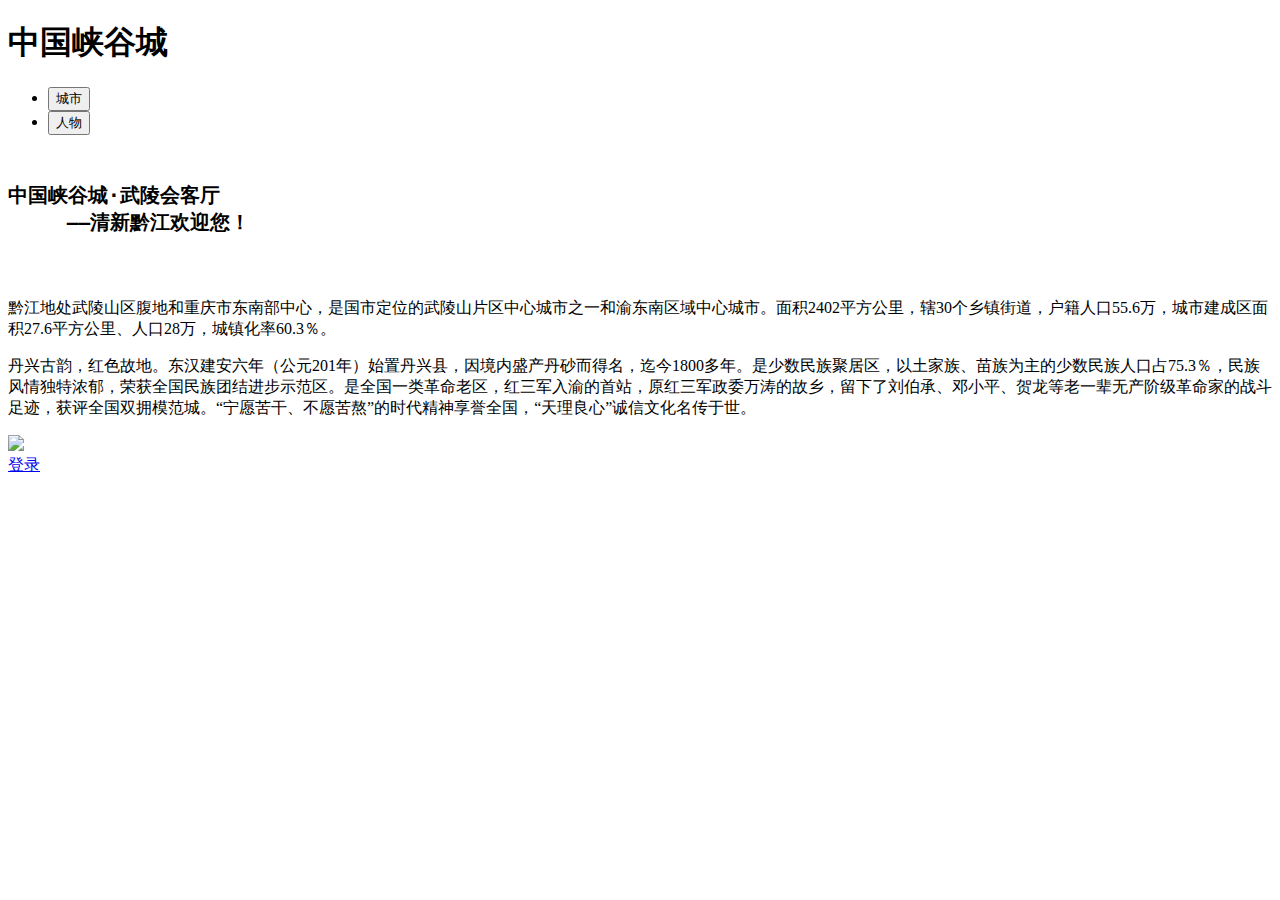
==== index.html @ 0ab93eea "Rename a-index.html to index.html" ====
<!DOCTYPE html>
<html lang="en">
<head>
    <meta charset="UTF-8">
    <meta name="viewport" content="width=device-width, initial-scale=1.0">
    <title>hjl</title>
    <link rel="stylesheet" href="./b-navigation.css">
    <link rel="stylesheet" href="./b-index.css">
</head>
<body>
    </head>
    <body id="myDIV">
        <div class="top">
            <div class="top-inner">
                <!-- <button type="button" onclick="alert('中国峡谷城·武陵会客厅--清新欢迎您！！！')"><h1>中国峡谷城</h1></button> -->
                <h1>中国峡谷城</h1>
            </div>
        </div>
        <div class="banner">
            
            <ul id="ul-1">
                <li class="li-1">
                    <a class="a-1" href="./a-city.html">
                        <input class="favorite styled" type="button" value="城市" />
                    </a>
                </li>
                <li class="li-1">
                    <a class="a-1" href="./a-figure-home.html">
                        <input class="favorite styled" type="button" value="人物" />
                    </a>
                </li>
            </ul>
        </div>
        <div class="main">
            <div class="left">
            <pre>
     <h2>中国峡谷城·武陵会客厅
     ——清新黔江欢迎您！</h2>
    </pre>
<p>黔江地处武陵山区腹地和重庆市东南部中心，是国市定位的武陵山片区中心城市之一和渝东南区域中心城市。面积2402平方公里，辖30个乡镇街道，户籍人口55.6万，城市建成区面积27.6平方公里、人口28万，城镇化率60.3％。</p>

<p>丹兴古韵，红色故地。东汉建安六年（公元201年）始置丹兴县，因境内盛产丹砂而得名，迄今1800多年。是少数民族聚居区，以土家族、苗族为主的少数民族人口占75.3％，民族风情独特浓郁，荣获全国民族团结进步示范区。是全国一类革命老区，红三军入渝的首站，原红三军政委万涛的故乡，留下了刘伯承、邓小平、贺龙等老一辈无产阶级革命家的战斗足迹，获评全国双拥模范城。“宁愿苦干、不愿苦熬”的时代精神享誉全国，“天理良心”诚信文化名传于世。</p>
            </div>
            <div class="right">
                <img src="./source/qianjiang-1.jpg">
            </div>
        </div>
        <!-- <div class="footer"></div> -->
        <div class="fixed styled-z">
            <a href="./a-login.html">登录</a>
        </div>
</body>
</html>
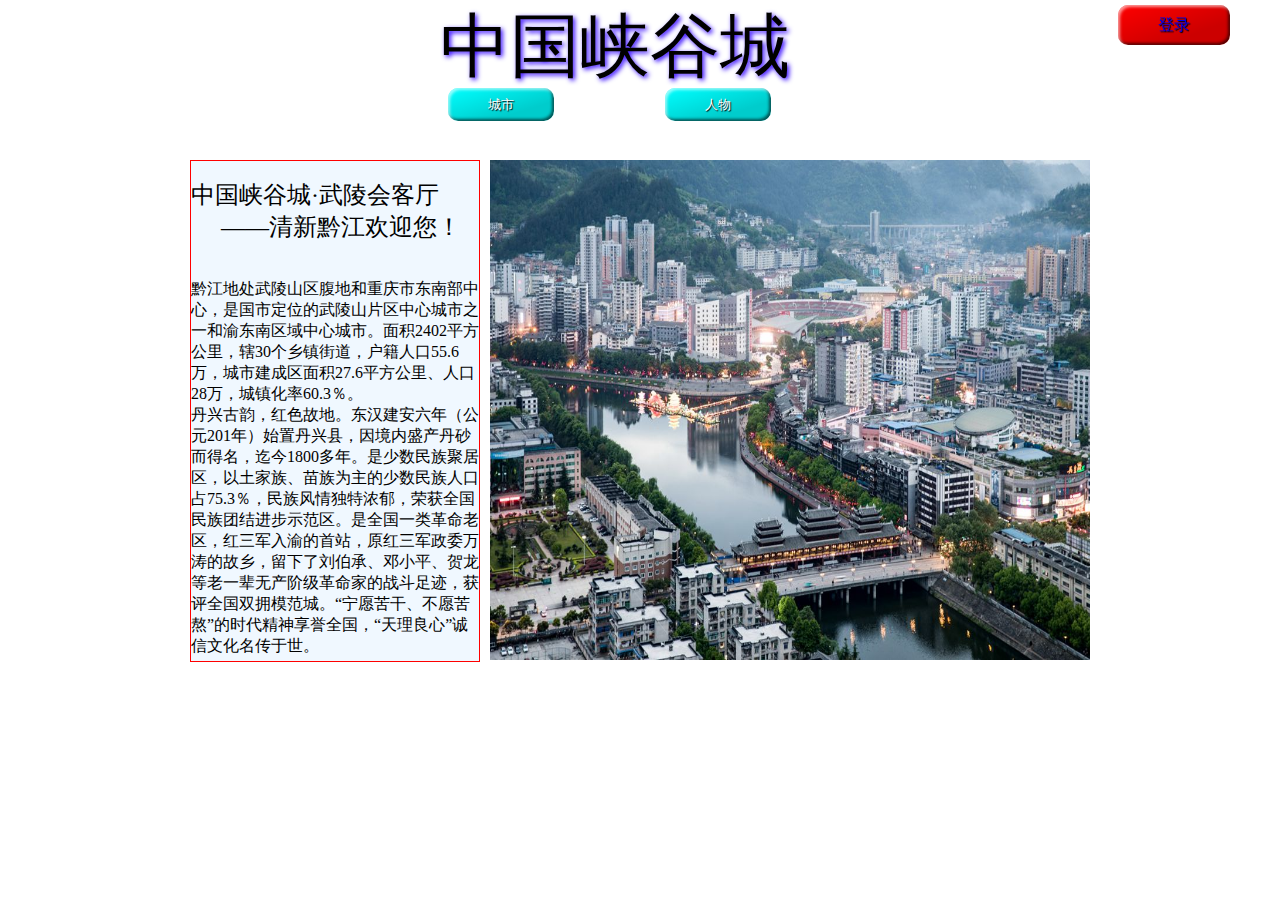
==== commit c340ef82: "Update index.html" ====
--- a/index.html
+++ b/index.html
@@ -4,8 +4,8 @@
     <meta charset="UTF-8">
     <meta name="viewport" content="width=device-width, initial-scale=1.0">
     <title>hjl</title>
-    <link rel="stylesheet" href="./b-navigation.css">
-    <link rel="stylesheet" href="./b-index.css">
+    <link rel="stylesheet" href="./navigation.css">
+    <link rel="stylesheet" href="./index.css">
 </head>
 <body>
     </head>
@@ -20,12 +20,12 @@
             
             <ul id="ul-1">
                 <li class="li-1">
-                    <a class="a-1" href="./a-city.html">
+                    <a class="a-1" href="./city.html">
                         <input class="favorite styled" type="button" value="城市" />
                     </a>
                 </li>
                 <li class="li-1">
-                    <a class="a-1" href="./a-figure-home.html">
+                    <a class="a-1" href="./figure-home.html">
                         <input class="favorite styled" type="button" value="人物" />
                     </a>
                 </li>
@@ -47,7 +47,7 @@
         </div>
         <!-- <div class="footer"></div> -->
         <div class="fixed styled-z">
-            <a href="./a-login.html">登录</a>
+            <a href="./login.html">登录</a>
         </div>
 </body>
 </html>
--- a/navigation.css
+++ b/navigation.css
@@ -0,0 +1,88 @@
+* {
+  margin: 0;
+  padding: 0;
+  /* 盒子内部和盒子中文字间的距离 */
+  list-style: none;
+  text-decoration: none;
+  /* 定义标准文本 */
+  font-weight: 520;
+  /* 定义粗细 */ 
+  font-family: 'KaiTi';
+}
+
+#nav {
+  position: sticky;
+  width: 1400px;
+  height: 72px;
+  /* background-image: url("./source/background\ 1-7.jpg"); */
+  border-radius: 20px;
+  /* 定义弧度 */
+  top: 0;
+  margin:0px;
+  margin: 0 auto;
+  background-color: rgb(247, 249, 250);
+}
+
+#nav>ul {
+  margin: 0 auto;
+}
+
+#nav>ul>li {
+  float: left;
+  width: 45%;
+  height: 72px;
+  text-align: center;
+  margin: 0 auto;
+}
+
+#nav>ul>li>a {
+  display: block;
+  text-align: center;
+  line-height: 72px;
+  /* 行高 */
+  font-size: 30px;
+}
+
+#nav>ul>li>a:hover {
+  color: orange;
+}
+/* 当鼠标悬停时更改链接颜色） */
+
+ul>span {
+  float: left;
+  line-height: 72px;
+  color: rgb(225, 224, 224);
+  font-weight: 800;
+  /* 字体加粗 */
+  font-size: 24px;
+}
+
+#nav>ul>li>.a1 {
+  color: #FF0036;
+}
+
+#nav>ul>li>.a2 {
+  color: rgb(101, 198, 58);
+}
+
+div#photo-1 {
+  width: 1400px;
+  height: 800px;
+  margin: 0px;
+}
+#photo-1>img {
+  width: 1400px;
+  height: 800px;
+  margin: 0px;
+}
+
+#Sub-background {
+  background-image: url("./source/background\ 1-2.png");
+  width: 1400px;
+  height: 1200px;
+} 
+
+/* 问题区 */
+/* 空白区 其他元素可见,父族元素背景可见 */
+/* text-indent:20px; */
+/* background-repeat: no-repeat; */--- a/index.css
+++ b/index.css
@@ -0,0 +1,156 @@
+* {
+    margin: 0;
+    padding: 0;
+}
+
+.top {
+    height: 10px;
+    /* background-color: pink; */
+}
+
+.top-inner {
+    text-shadow: 2px 2px 5px rgb(47, 0, 255);
+    width:400px;
+    height: 50px;
+    /*background-color: #ababab;*/
+    margin: 0 auto;
+}
+.top-inner h1 {
+    font-size:70px;
+    font-family: 华文彩云;
+    /* 华文彩云：STCaiyun */
+}
+
+.banner {
+    width: 400px;
+    height: 150px;
+    /*background-color: purple;*/
+    margin: 0 auto;
+}
+
+.banner .li-1 {
+    float: left;
+    width: 217px;
+    height: 150px;
+    margin-right: 10px;
+    margin: 0 auto;
+}
+
+.banner #ul-1 {
+    width: 1500px;
+    margin: 0 auto;
+}
+
+.banner #ul-1 .a-1 {
+    display: block;
+    padding: 8px;
+    width: 200px;
+    height: 25px;
+    font-size: 100px;
+    color: blueviolet;
+}
+
+.banner #ul-1 .li-1>a:hover {
+    color: orange;
+}
+
+.main {
+    width: 900px;
+    height: 500px;
+    margin: 0 auto;
+}
+
+
+.left {
+    width: 288px;
+    height: 500px;
+    background-color: aliceblue;
+    float: left;
+    border: 1px solid red;
+}
+.right {
+    width: 600px;
+    height: 500px;
+    float: right;
+}
+.main .right img {
+    width: 100%;
+    height: 100%;
+}
+.footer {
+    width: 900px;
+    height: 120px;
+    background-color: black;
+    margin: 0 auto;
+}
+
+/* 渐变色 */
+#myDIV {
+    width: 100%;
+    /* height: 200px; */
+    /* background: red; */
+    animation: mymove 5s infinite;
+}
+  
+  @keyframes mymove {
+    from {background-color: greenyellow;}
+    to {background-color: bisque;}
+  }
+
+  /* 按钮 */
+  .styled {
+    border: 0;
+    line-height: 2.5;
+    padding: 0 40px;
+    font-size: 1    rem;
+    text-align: center;
+    color: #fff;
+    text-shadow: 1px 1px 1px #000;
+    border-radius: 10px;
+    background-color: aqua;
+    background-image: linear-gradient(to top left, rgba(0, 0, 0, 0.2), rgba(0, 0, 0, 0.2) 30%, rgba(0, 0, 0, 0));
+    box-shadow:
+      inset 2px 2px 3px rgba(255, 255, 255, 0.6),
+      inset -2px -2px 3px rgba(0, 0, 0, 0.6);
+  }
+  
+  .styled:hover {
+    background-color: rgba(255, 0, 0, 1);
+  }
+  
+  .styled:active {
+    box-shadow:
+      inset -2px -2px 3px rgba(255, 255, 255, 0.6),
+      inset 2px 2px 3px rgba(0, 0, 0, 0.6);
+  }
+
+  /* 登录 */
+  div.fixed {
+    position: fixed;
+    top: 5px;
+    right: 50px;
+    /* width: 55px;
+    height: 30px;
+    border: 5px solid red; */
+  }
+  .styled-z {
+    border: 0;
+    line-height: 2.5;
+    padding: 0 40px;
+    font-size: 1    rem;
+    text-align: center;
+    color: #fff;
+    text-shadow: 1px 1px 1px #000;
+    border-radius: 10px;
+    background-color: red;
+    background-image: linear-gradient(to top left, rgba(0, 0, 0, 0.2), rgba(0, 0, 0, 0.2) 30%, rgba(0, 0, 0, 0));
+    box-shadow:
+      inset 2px 2px 3px rgba(255, 255, 255, 0.6),
+      inset -2px -2px 3px rgba(0, 0, 0, 0.6);
+  }
+
+  .styled-z:active {
+    box-shadow:
+      inset -2px -2px 3px rgba(255, 255, 255, 0.6),
+      inset 2px 2px 3px rgba(0, 0, 0, 0.6);
+  }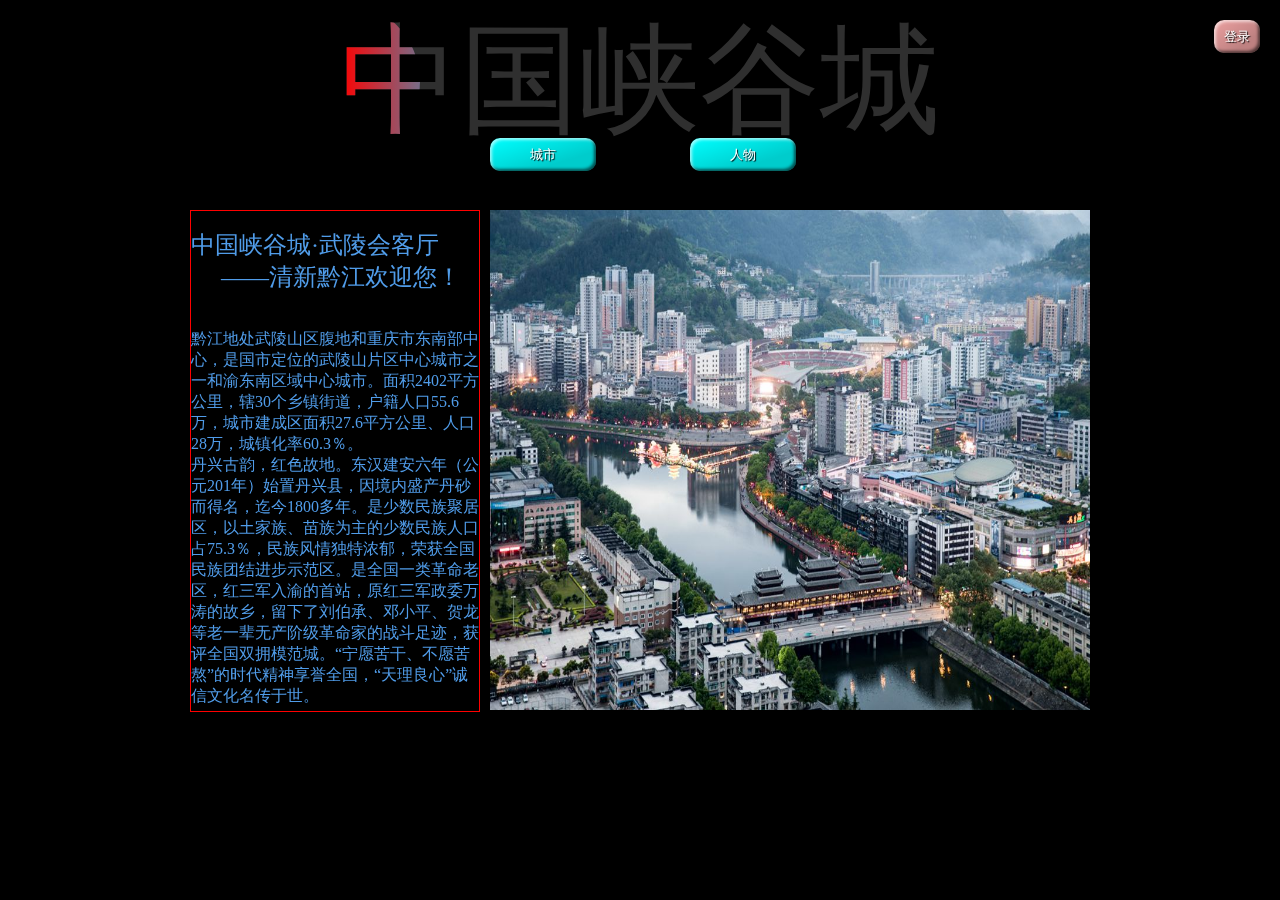
==== commit 2d23e85f: "Update index.html" ====
--- a/index.html
+++ b/index.html
@@ -3,30 +3,27 @@
 <head>
     <meta charset="UTF-8">
     <meta name="viewport" content="width=device-width, initial-scale=1.0">
-    <title>hjl</title>
+    <title>HJL</title>
     <link rel="stylesheet" href="./navigation.css">
     <link rel="stylesheet" href="./index.css">
 </head>
 <body>
-    </head>
-    <body id="myDIV">
+    <div class="stars"></div>
         <div class="top">
             <div class="top-inner">
-                <!-- <button type="button" onclick="alert('中国峡谷城·武陵会客厅--清新欢迎您！！！')"><h1>中国峡谷城</h1></button> -->
                 <h1>中国峡谷城</h1>
             </div>
         </div>
         <div class="banner">
-            
             <ul id="ul-1">
                 <li class="li-1">
                     <a class="a-1" href="./city.html">
-                        <input class="favorite styled" type="button" value="城市" />
+                        <input class="styled" type="button" value="城市" />
                     </a>
                 </li>
                 <li class="li-1">
                     <a class="a-1" href="./figure-home.html">
-                        <input class="favorite styled" type="button" value="人物" />
+                        <input class="styled" type="button" value="人物" />
                     </a>
                 </li>
             </ul>
@@ -45,9 +42,12 @@
                 <img src="./source/qianjiang-1.jpg">
             </div>
         </div>
-        <!-- <div class="footer"></div> -->
-        <div class="fixed styled-z">
-            <a href="./login.html">登录</a>
+        <div class="fixed">
+            <a href="./login.html">
+                <input class="styled1" type="button" value="登录" />
+            </a>
         </div>
+        <!-- 背景 -->
+        <script src="index.js"></script>
 </body>
 </html>
--- a/index.css
+++ b/index.css
@@ -3,60 +3,105 @@
     padding: 0;
 }
 
+/*星空背景*/
+body {
+    margin: 0;
+    padding: 0;
+    overflow: hidden;
+    background: #000;
+    color: #fff;
+    font-family: Arial, sans-serif;
+}
+.stars {
+    position: fixed;
+    top: 0;
+    left: 0;
+    width: 100%;
+    height: 100%;
+    z-index: -1;
+}
+.star {
+    position: absolute;
+    background: #ffffff;
+    border-radius: 50%;
+    animation: twinkle 1s infinite;
+}
+@keyframes twinkle {
+    0% { opacity: 0; transform: scale(0); }
+    50% { opacity: 1; transform: scale(1); }
+    100% { opacity: 0; transform: scale(0); }
+}
 .top {
+    padding-bottom: 50px;
     height: 10px;
-    /* background-color: pink; */
-}
-
+    margin: 0 auto; /* 水平居中 */
+}
+
+/*聚光灯*/
 .top-inner {
-    text-shadow: 2px 2px 5px rgb(47, 0, 255);
-    width:400px;
+    width:600px;
     height: 50px;
-    /*background-color: #ababab;*/
-    margin: 0 auto;
-}
-.top-inner h1 {
-    font-size:70px;
-    font-family: 华文彩云;
-    /* 华文彩云：STCaiyun */
+    margin: 0 auto;
+}
+.top-inner h1{
+    margin: 0 auto;
+    position: relative;
+    color: #2f2f2f;
+    font-size: 120px;
+    font-family: 华文行楷;  
+}
+.top-inner h1::after{
+    content: '中国峡谷城';
+    top: 0;
+    left: 0;
+    position: absolute;
+    color: transparent;
+    background-image: linear-gradient(to left,rgb(0, 174, 255),rgb(0, 255, 85),rgb(212, 0, 255),rgb(0, 204, 255),rgb(255, 0, 0));
+    background-clip: text;
+    -webkit-background-clip: text;
+    clip-path: circle(80px at 0% 50%);
+    animation: move 3s linear alternate infinite;
+}
+@keyframes move{
+    0%{
+        clip-path: circle(80px at 0% 50%);
+    }
+    100%{
+        clip-path: circle(80px at 100% 50%);
+    }
 }
 
 .banner {
     width: 400px;
     height: 150px;
-    /*background-color: purple;*/
     margin: 0 auto;
 }
 
 .banner .li-1 {
     float: left;
-    width: 217px;
+    width: 200px;
     height: 150px;
     margin-right: 10px;
     margin: 0 auto;
 }
 
 .banner #ul-1 {
-    width: 1500px;
+    width: 100%;
     margin: 0 auto;
 }
 
 .banner #ul-1 .a-1 {
     display: block;
     padding: 8px;
-    width: 200px;
+    width: 100px;
     height: 25px;
     font-size: 100px;
-    color: blueviolet;
-}
-
-.banner #ul-1 .li-1>a:hover {
-    color: orange;
+    margin: 0 auto;
 }
 
 .main {
     width: 900px;
-    height: 500px;
+    height: 100%;
     margin: 0 auto;
 }
 
@@ -64,7 +109,8 @@
 .left {
     width: 288px;
     height: 500px;
-    background-color: aliceblue;
+    color:rgb(80, 156, 233);
+    /* background-color: aliceblue; */
     float: left;
     border: 1px solid red;
 }
@@ -85,16 +131,20 @@
 }
 
 /* 渐变色 */
-#myDIV {
-    width: 100%;
-    /* height: 200px; */
-    /* background: red; */
+.left {
     animation: mymove 5s infinite;
 }
   
   @keyframes mymove {
-    from {background-color: greenyellow;}
-    to {background-color: bisque;}
+    0% {
+        background-color: rgb(211, 236, 173);
+    }
+    50% {
+        background-color: bisque;
+    }
+    100% {
+        background-color: rgb(211, 236, 173);
+    }
   }
 
   /* 按钮 */
@@ -113,44 +163,38 @@
       inset 2px 2px 3px rgba(255, 255, 255, 0.6),
       inset -2px -2px 3px rgba(0, 0, 0, 0.6);
   }
-  
-  .styled:hover {
-    background-color: rgba(255, 0, 0, 1);
-  }
-  
-  .styled:active {
-    box-shadow:
-      inset -2px -2px 3px rgba(255, 255, 255, 0.6),
-      inset 2px 2px 3px rgba(0, 0, 0, 0.6);
-  }
-
-  /* 登录 */
-  div.fixed {
-    position: fixed;
-    top: 5px;
-    right: 50px;
-    /* width: 55px;
-    height: 30px;
-    border: 5px solid red; */
-  }
-  .styled-z {
+
+  .styled1 {
     border: 0;
     line-height: 2.5;
-    padding: 0 40px;
+    padding: 0 10px;
     font-size: 1    rem;
     text-align: center;
     color: #fff;
     text-shadow: 1px 1px 1px #000;
     border-radius: 10px;
-    background-color: red;
+    background-color: rgb(237, 161, 161);
     background-image: linear-gradient(to top left, rgba(0, 0, 0, 0.2), rgba(0, 0, 0, 0.2) 30%, rgba(0, 0, 0, 0));
     box-shadow:
       inset 2px 2px 3px rgba(255, 255, 255, 0.6),
       inset -2px -2px 3px rgba(0, 0, 0, 0.6);
   }
-
-  .styled-z:active {
+  
+  .styled:hover {
+    background-color: rgba(255, 0, 0, 1);
+  }
+  
+  .styled:active {
     box-shadow:
       inset -2px -2px 3px rgba(255, 255, 255, 0.6),
       inset 2px 2px 3px rgba(0, 0, 0, 0.6);
-  }+  }
+
+  /* 登录 */
+  div.fixed {
+    position: fixed;
+    top: 20px;
+    right: 20px;
+  }
+
+  
